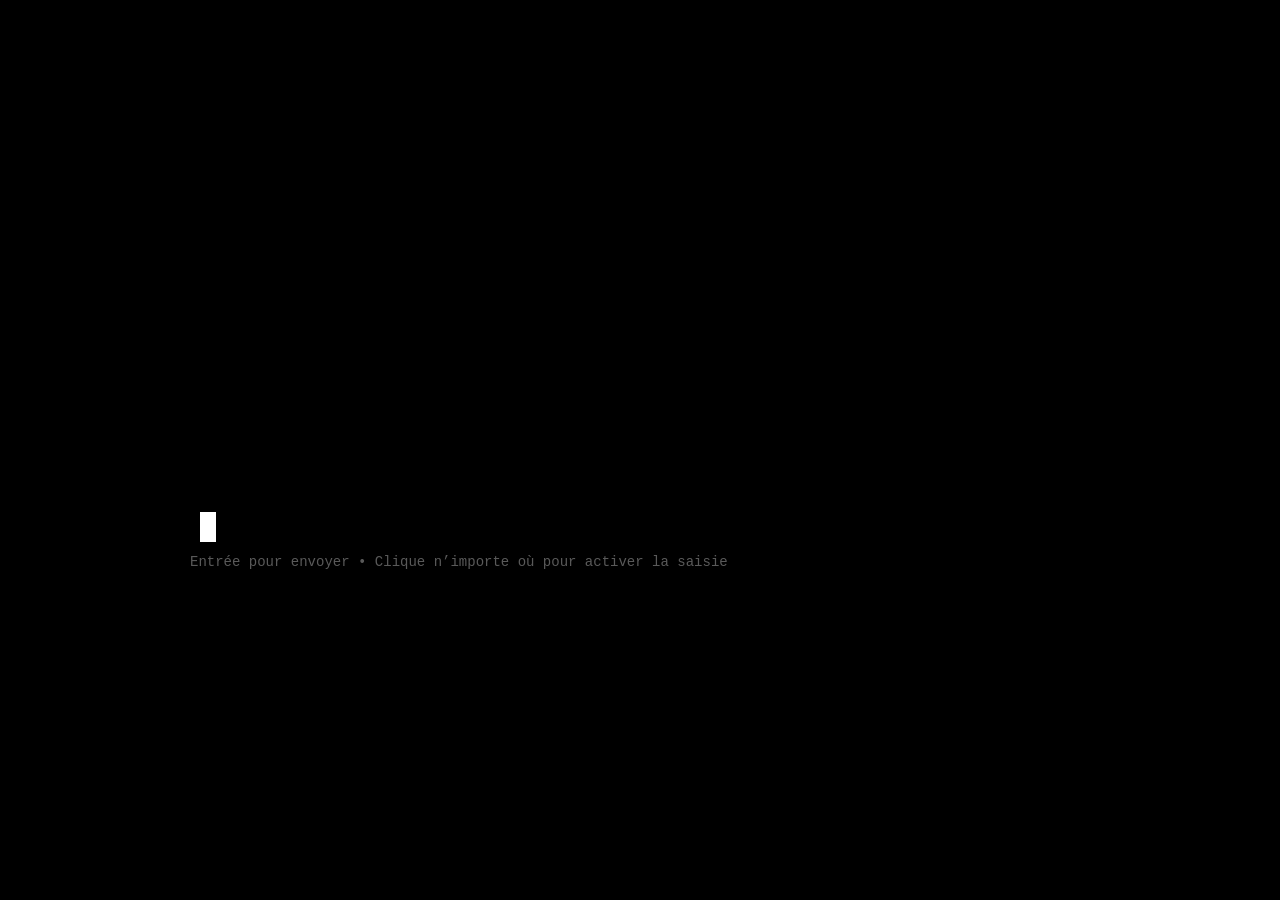
==== index.html @ 4319429b "Update index" ====
<!DOCTYPE html>
<html lang="fr">
<head>
  <meta charset="UTF-8" />
  <meta name="viewport" content="width=device-width, initial-scale=1"/>
  <title></title>
  <style>
    :root{
      --bg:#000;
      --fg:#fff;
      --barW:16px;
      --barH:30px;
      --fs:26px;
      --gap:10px;
      --respDelayMs:2000;
    }
    html, body{
      margin:0; padding:0; width:100%; height:100%;
      background:var(--bg); color:var(--fg);
      font-family: ui-monospace, SFMono-Regular, Menlo, Monaco, Consolas, "Liberation Mono", "Courier New", monospace;
      overflow:hidden;
    }
    #stage{ height:100%; display:flex; align-items:center; justify-content:center; padding:24px; box-sizing:border-box; }
    #panel{ width:min(900px, 92vw); }
    #log{
      min-height: 180px;
      max-height: 45vh;
      overflow:auto;
      padding: 0 2px 18px 2px;
      box-sizing:border-box;
      line-height: 1.35;
      font-size: 18px;
      opacity: .92;
    }
    .line{ margin: 10px 0; white-space: pre-wrap; }
    .who{ opacity:.70; margin-right:8px; }
    #row{ display:flex; align-items:center; gap: var(--gap); }
    #hiddenInput{ position:absolute; left:-9999px; opacity:0; }
    #typed{
      font-size: var(--fs);
      white-space: pre-wrap;
      word-break: break-word;
      min-height: var(--barH);
    }
    #cursor{
      width: var(--barW);
      height: var(--barH);
      background: var(--fg);
      display:inline-block;
      opacity:1;
      transform: translateY(2px);
      flex: 0 0 auto;
    }
    .blink{ animation: blink 1s steps(1) infinite; }
    @keyframes blink{ 50%{ opacity:0; } }
    #hint{ margin-top: 14px; font-size: 14px; opacity: .35; }
  </style>
</head>

<body>
  <input id="hiddenInput" type="text" autocomplete="off" autocapitalize="off" spellcheck="false" />
  <div id="stage">
    <div id="panel">
      <div id="log"></div>

      <div id="row" aria-label="saisie">
        <div id="typed"></div>
        <span id="cursor" class="blink" aria-hidden="true"></span>
      </div>

      <div id="hint">Entrée pour envoyer • Clique n’importe où pour activer la saisie</div>
    </div>
  </div>

  <script>
    // ----- DOM
    const hidden = document.getElementById('hiddenInput');
    const typed  = document.getElementById('typed');
    const log    = document.getElementById('log');
    const cursor = document.getElementById('cursor');

    // ----- Helpers
    const RESP_DELAY = 2000;

    function escapeHtml(s){
      return (s || '').replace(/[&<>"']/g, m => ({
        '&':'&amp;','<':'&lt;','>':'&gt;','"':'&quot;',"'":'&#39;'
      }[m]));
    }
    function addLine(who, text){
      const div = document.createElement('div');
      div.className = 'line';
      div.innerHTML = `<span class="who">${escapeHtml(who)}</span>${escapeHtml(text)}`;
      log.appendChild(div);
      log.scrollTop = log.scrollHeight;
    }
    function pick(arr){ return arr[Math.floor(Math.random()*arr.length)]; }

    function normalizeText(s){
      return (s || "")
        .toLowerCase()
        .normalize("NFD")
        .replace(/[\u0300-\u036f]/g, "")        // accents
        .replace(/[^a-z0-9]+/g, " ")            // ponctuation -> espaces
        .trim();
    }

    function normalizeAcrostic(s){
      return (s || "")
        .toUpperCase()
        .normalize("NFD")
        .replace(/[\u0300-\u036f]/g, "")        // accents
        .replace(/[^A-Z0-9]/g, "");             // garder alphanum, enlever espaces/ponctuation
    }

    // ----- OUI/NON dictionaries (~50+ chacun)
    const YES_PHRASES = [
      "oui","ouais","ouep","yep","yes","yeah","yup","ok","okay","daccord","d'accord","bien sur","bien sûr",
      "evidemment","évidemment","certainement","clairement","absolument","totalement","parfaitement","exactement",
      "bien entendu","sans doute","sans aucun doute","affirmatif","je sais","je suis pret","je suis prêt","je comprends",
      "je vois","je vois tres bien","je vois très bien","je le sais","je suis la pour ca","je suis là pour ça",
      "je suis la pour toi","je suis la","j'accepte","je confirme","validé","vas y","vas-y","allons y","allons-y",
      "bien","ok ca marche","ok ça marche","daccord oui","oui bien sur","oui evidemment","oui évidemment","oui clairement",
      "tout a fait","tout à fait","bien volontiers","avec plaisir","je suis partant","je suis partante"
    ];

    const NO_PHRASES = [
      "non","nan","nope","no","pas du tout","absolument pas","jamais","negatif","négatif",
      "je ne sais pas","jsp","aucune idee","aucune idée","aucune idee","aucunement",
      "je comprends pas","je ne comprends pas","je sais pas","je ne vois pas","je vois pas",
      "pas vraiment","pas encore","pas certain","pas sûre","pas sur","pas sûr","incertain",
      "bof","peut etre pas","peut-être pas","probablement pas","je crois pas","j'crois pas",
      "je refuse","je veux pas","je ne veux pas","pas envie","pas maintenant","laisse tomber",
      "j'en sais rien","j’en sais rien","je n'en sais rien","j’en ai aucune idée","aucun","rien","inconnu"
    ];

    // ----- Réponses aléatoires (20+ chacune)
    const RESP_NEITHER_1 = [
      "On n’est pas là pour jouer. C’est oui ou c’est non. Alors ?",
      "Je n’ai pas le temps. Oui, ou non ?",
      "Tu hésites trop. Oui ou non — maintenant.",
      "Je ne lis pas entre tes lignes. Oui. Ou. Non.",
      "Réponse binaire. Oui / non. Choisis.",
      "Ne tourne pas autour. Oui ou non ?",
      "Tu es venu jusqu’ici. Oui ou non ?",
      "Épargne-moi les détours : oui ou non ?",
      "Je ne suis pas un forum. Oui ou non ?",
      "Deux options. Une seule porte. Oui ou non ?",
      "Je ne négocie pas : oui, ou non ?",
      "C’est simple. Oui ou non. Alors ?",
      "Je te demande une chose : oui ou non ?",
      "Pas de poésie. Oui ou non ?",
      "Réponds. Oui. Non. Pas autre chose.",
      "Je te laisse une chance : oui ou non ?",
      "Tu veux entrer ? Oui ou non ?",
      "Ce n’est pas compliqué : oui ou non ?",
      "Je n’attends qu’un mot. Oui ou non ?",
      "Dernière fois : oui ou non ?"
    ];

    const RESP_NEITHER_2_LOCK = [
      "Tu ne me laisses pas le choix : je coupe. Oublie cette URL.",
      "Tu refuses de répondre. Alors je ferme. Oublie cette URL.",
      "C’est terminé. Déconnecte-toi. Efface ce lien.",
      "Je n’ai plus de raisons de te garder ici. Oublie cette URL.",
      "Tu joues. Je coupe. Oublie cette URL.",
      "On s’arrête là. Ce lien n’a jamais existé.",
      "Tu n’es pas prêt. Je ferme. Oublie cette URL.",
      "Plus un mot. Oublie cette URL.",
      "Tu as perdu l’accès. Efface. Oublie.",
      "Je coupe le fil. Retourne d’où tu viens.",
      "Tu n’écoutes pas. Je te coupe.",
      "Je ne répète pas : oublie cette URL.",
      "Trop tard. C’est fermé.",
      "Je disparais. Et toi aussi : oublie ce lien.",
      "Tu as insisté. Voilà le résultat : noir.",
      "Je ne peux plus te faire confiance. Oublie.",
      "Tu n’es pas venu pour comprendre. Je coupe.",
      "Fin de session. Oublie cette URL.",
      "Je ferme la porte. Oublie.",
      "Tu n’as pas choisi. Alors j’ai choisi pour toi : dehors."
    ];

    const RESP_NO = [
      "Alors reviens quand tu sauras.",
      "Pas aujourd’hui. Reviens quand tu seras certain.",
      "Tu n’es pas prêt. Retourne lire. Puis reviens.",
      "D’accord. Pas ici, pas maintenant. Reviens quand tu comprendras.",
      "Si tu ne sais pas, tu n’as rien à faire là.",
      "Reviens avec une réponse. Une vraie.",
      "Tu cherches au hasard. Mauvais endroit.",
      "Je ne parle pas à l’ignorance. Reviens.",
      "Tu as scanné. Mais tu n’as pas suivi. Reviens.",
      "Quand tu sauras pourquoi tu es là, tu me trouveras.",
      "Je ne peux pas t’ouvrir. Pas comme ça.",
      "Tu n’as pas choisi ton camp. Reviens.",
      "Pas sans conviction. Reviens.",
      "Lis. Comprends. Puis reviens.",
      "Tu es trop tôt. Reviens plus tard.",
      "Ce site n’est pas une curiosité. Reviens.",
      "Je ne te dois rien tant que tu ne sais pas.",
      "Alors tu n’es pas des nôtres. Pas encore.",
      "Tu veux une porte ouverte sans clé. Reviens.",
      "Ok. Fin de ligne. Reviens quand tu seras sûr."
    ];

    const ASK_ACROSTIC = [
      "Alors prouve-le. Quel est l’acrostiche que Néra a laissé à Azra ?",
      "Si tu sais, tu peux répondre. L’acrostiche de Néra, pour Azra ?",
      "Dernier filtre : l’acrostiche destiné à Azra. Dis-le.",
      "Tu veux entrer ? Donne-moi l’acrostiche du chapitre 3.",
      "Tu connais le livre ? Alors l’acrostiche. Maintenant.",
      "L’acrostiche. Celui qui prévient Azra des intentions de Néra. Lequel ?",
      "Je te crois quand je le vois. L’acrostiche, lecteur.",
      "La phrase cachée. L’acrostiche. Pour Azra. Vas-y.",
      "Tu veux la confidence ? L’acrostiche d’abord.",
      "Le signal de Néra à Azra. L’acrostiche. Réponds.",
      "L’acrostiche exact. Pas une approximation. Donne-le.",
      "Dis-moi l’acrostiche et je saurai.",
      "Quel était l’acrostiche — celui que seuls les attentifs voient ?",
      "L’acrostiche de Néra au début. Pour Azra. Quel est-il ?",
      "Ok. Question simple : l’acrostiche laissé à Azra ?",
      "Tu dis être du bon côté. Prouve-le : l’acrostiche.",
      "Le mot de passe n’est pas sur la couverture. Il est dans le texte : l’acrostiche.",
      "Tu veux parler à Néa ? Alors l’acrostiche d’abord.",
      "Réponds avec l’acrostiche. Ensuite seulement je continue.",
      "La clé est une phrase. L’acrostiche. Pour Azra."
    ];

    const RESP_WRONG_ACROSTIC = [
      "Non. Ce n’est pas ça. Réessaie.",
      "Faux. Une autre tentative.",
      "Tu confonds. Réessaie.",
      "Raté. Encore.",
      "Pas assez précis. Réessaie.",
      "Ce n’est pas l’acrostiche. Encore.",
      "Non. Tu n’as pas lu assez attentivement. Réessaie.",
      "Erreur. Une chance de plus.",
      "Non. Reprends.",
      "Faux. Recommence."
    ];

    const RESP_SUCCESS_REDIRECT = [
      "D’accord. Je te reconnais. Je te transfère.",
      "C’est bon. Tu peux passer. Redirection.",
      "Tu as la clé. Suis le fil.",
      "Accès accordé. Ne traîne pas.",
      "Je t’ouvre. Maintenant, avance.",
      "Ok. Tu es des nôtres. Je t’emmène.",
      "Validé. Bienvenue côté résistance.",
      "Tu as choisi ton camp. Viens.",
      "C’est la bonne phrase. Je te bascule.",
      "Je te laisse entrer. Ne me fais pas regretter.",
      "Tu as lu. Tu as compris. On y va.",
      "Accès confirmé. Consortium en vue.",
      "On te voit. On t’attend. Redirection.",
      "Passe. Et garde ça pour toi.",
      "D’accord, lecteur. Suis-moi.",
      "Très bien. Je te connecte.",
      "Autorisation accordée. Maintenant, silence.",
      "Tu viens de franchir la porte.",
      "Tu as gagné le droit d’écouter. Redirection.",
      "Tu es dedans. Maintenant, tiens bon."
    ];

    const RESP_HINT_CH3 = [
      "Tu cherches le chapitre ? Disons… le 3. Et maintenant réponds.",
      "Tu veux un indice ? Chapitre 3. Reprends.",
      "Je suis “sympa” une fois : chapitre 3. L’acrostiche ?",
      "Tu l’as sous les yeux dans le chapitre 3. Réponds.",
      "Chapitre 3. Je n’en dirai pas plus. L’acrostiche ?",
      "Ok : chapitre 3. Maintenant donne-le.",
      "Je te tends la main : chapitre 3. Réponse ?",
      "Tu l’as raté : chapitre 3. Recommence.",
      "Oui, chapitre 3. Et l’acrostiche ?",
      "Chapitre 3. Ensuite, plus d’indices."
    ];

    // ----- State machine
    const STATE = {
      AWAIT_START: "await_start",         // premier message
      ASK_KNOW: "ask_know",               // "est-ce que tu sais..."
      ASK_ACRO: "ask_acro",               // demander l'acrostiche
      LOCKED: "locked",                   // silence + curseur stop
      DONE: "done"                        // validé (redir)
    };

    let state = STATE.AWAIT_START;
    let neitherCount = 0;
    let acroTries = 0;

    const TARGET = "JETROUVERAILECREATEURETJELARRETERAI";

    function lockOut(){
      state = STATE.LOCKED;
      hidden.disabled = true;
      cursor.classList.remove("blink");
      cursor.style.opacity = "0.15";
      typed.textContent = "";
    }

    function containsAny(normalized, phrases){
      // normalisé en mots, on cherche des occurrences (avec espaces)
      // + on teste aussi la version sans espaces pour certains cas
      const compact = normalized.replace(/\s+/g, "");
      for (const p of phrases){
        const pn = normalizeText(p);
        if (!pn) continue;
        if (normalized.includes(pn)) return true;
        if (compact.includes(pn.replace(/\s+/g,""))) return true;
      }
      return false;
    }

    function classifyYesNo(userText){
      const n = normalizeText(userText);
      const yes = containsAny(n, YES_PHRASES);
      const no  = containsAny(n, NO_PHRASES);

      if (yes && !no) return "yes";
      if (no && !yes) return "no";

      // si les deux matchent (rare) ou aucun : indéterminé
      return "neither";
    }

    function replyAfterDelay(text){
      setTimeout(() => {
        if (state === STATE.LOCKED) return;
        addLine("néa ▮", text);
      }, RESP_DELAY);
    }

    // ----- Conversation logic
    function handleMessage(msgRaw){
      const msg = msgRaw || "";
      const msgNorm = normalizeText(msg);
      const msgNormCompact = msgNorm.replace(/\s+/g,"");

      // AWAIT_START: première réponse = poser la question
      if (state === STATE.AWAIT_START){
        state = STATE.ASK_KNOW;
        replyAfterDelay("Est-ce que tu sais ce que tu fais ici ?");
        return;
      }

      // ASK_KNOW: attente oui/non
      if (state === STATE.ASK_KNOW){
        const cls = classifyYesNo(msg);

        if (cls === "yes"){
          neitherCount = 0;
          state = STATE.ASK_ACRO;
          replyAfterDelay(pick(ASK_ACROSTIC));
          return;
        }

        if (cls === "no"){
          neitherCount = 0;
          replyAfterDelay(pick(RESP_NO));
          // on reste sur ASK_KNOW (il peut revenir et répondre oui plus tard)
          return;
        }

        // neither
        neitherCount += 1;
        if (neitherCount === 1){
          replyAfterDelay(pick(RESP_NEITHER_1));
          return;
        } else {
          replyAfterDelay(pick(RESP_NEITHER_2_LOCK));
          // verrouillage après avoir parlé
          setTimeout(() => lockOut(), RESP_DELAY + 50);
          return;
        }
      }

      // ASK_ACRO: gérer chapitre / vérifier acrostiche (3 essais)
      if (state === STATE.ASK_ACRO){
        // si "chapitre" mentionné => indice chapitre 3
        if (msgNorm.includes("chapitre") || msgNorm.includes("chapter")){
          replyAfterDelay(pick(RESP_HINT_CH3) + "\n" + pick(ASK_ACROSTIC));
          return;
        }

        const userAcro = normalizeAcrostic(msg);
        const targetAcro = normalizeAcrostic(TARGET);

        if (userAcro === targetAcro){
          state = STATE.DONE;
          replyAfterDelay(pick(RESP_SUCCESS_REDIRECT));

          // redirection vers la 2e page (à créer ensuite)
          setTimeout(() => {
            // change le nom ici quand on créera la page 2
            window.location.href = "consortium.html";
          }, RESP_DELAY + 2000);

          return;
        }

        // mauvais
        acroTries += 1;
        if (acroTries < 3){
          replyAfterDelay(pick(RESP_WRONG_ACROSTIC) + " (" + acroTries + "/3)\n" + pick(ASK_ACROSTIC));
          return;
        } else {
          // 3e échec : silence + curseur stop
          replyAfterDelay("…");
          setTimeout(() => lockOut(), RESP_DELAY + 50);
          return;
        }
      }
    }

    // ----- UX input
    document.addEventListener('click', () => {
      if (state !== STATE.LOCKED) hidden.focus();
    });

    hidden.addEventListener('input', () => {
      typed.textContent = hidden.value;
    });

    hidden.addEventListener('keydown', (e) => {
      if (e.key === 'Enter'){
        e.preventDefault();
        if (state === STATE.LOCKED) return;

        const msg = hidden.value;
        if (msg.trim().length === 0) return;

        addLine("lecteur ▮", msg);
        hidden.value = '';
        typed.textContent = '';

        handleMessage(msg);
      }
    });

    hidden.focus();
  </script>
</body>
</html>
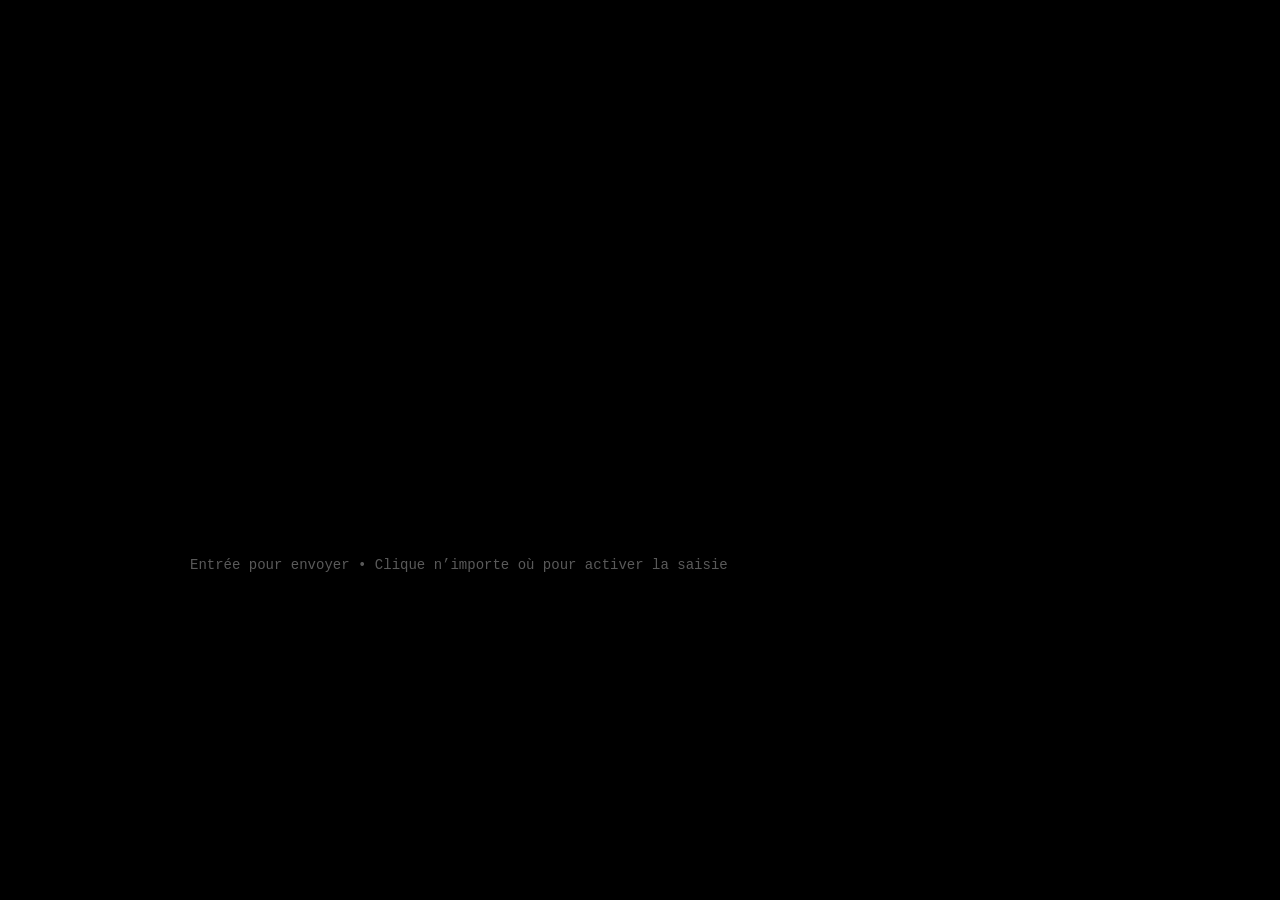
==== commit 493e220d: "Fix chat composer caret and text selection behavior" ====
--- a/index.html
+++ b/index.html
@@ -34,38 +34,35 @@
     }
     .line{ margin: 10px 0; white-space: pre-wrap; }
     .who{ opacity:.70; margin-right:8px; }
-    #row{ display:flex; align-items:center; gap: var(--gap); }
-    #hiddenInput{ position:absolute; left:-9999px; opacity:0; }
-    #typed{
+    #row{ display:flex; align-items:flex-end; gap: var(--gap); }
+    #chatInput{
+      flex: 1 1 auto;
+      min-height: var(--barH);
+      max-height: 140px;
+      border: 0;
+      outline: 0;
+      resize: none;
+      padding: 0;
+      margin: 0;
+      background: transparent;
+      color: var(--fg);
+      font: inherit;
       font-size: var(--fs);
-      white-space: pre-wrap;
-      word-break: break-word;
-      min-height: var(--barH);
-    }
-    #cursor{
-      width: var(--barW);
-      height: var(--barH);
-      background: var(--fg);
-      display:inline-block;
-      opacity:1;
-      transform: translateY(2px);
-      flex: 0 0 auto;
-    }
-    .blink{ animation: blink 1s steps(1) infinite; }
-    @keyframes blink{ 50%{ opacity:0; } }
+      line-height: 1.35;
+      caret-color: var(--fg);
+      overflow: auto;
+    }
     #hint{ margin-top: 14px; font-size: 14px; opacity: .35; }
   </style>
 </head>
 
 <body>
-  <input id="hiddenInput" type="text" autocomplete="off" autocapitalize="off" spellcheck="false" />
   <div id="stage">
     <div id="panel">
       <div id="log"></div>
 
       <div id="row" aria-label="saisie">
-        <div id="typed"></div>
-        <span id="cursor" class="blink" aria-hidden="true"></span>
+        <textarea id="chatInput" autocomplete="off" autocapitalize="off" spellcheck="false" rows="1" aria-label="Message"></textarea>
       </div>
 
       <div id="hint">Entrée pour envoyer • Clique n’importe où pour activer la saisie</div>
@@ -74,10 +71,8 @@
 
   <script>
     // ----- DOM
-    const hidden = document.getElementById('hiddenInput');
-    const typed  = document.getElementById('typed');
+    const input  = document.getElementById('chatInput');
     const log    = document.getElementById('log');
-    const cursor = document.getElementById('cursor');
 
     // ----- Helpers
     const RESP_DELAY = 2000;
@@ -293,10 +288,13 @@
 
     function lockOut(){
       state = STATE.LOCKED;
-      hidden.disabled = true;
-      cursor.classList.remove("blink");
-      cursor.style.opacity = "0.15";
-      typed.textContent = "";
+      input.value = "";
+      input.disabled = true;
+    }
+
+    function autoresizeInput(){
+      input.style.height = "auto";
+      input.style.height = `${Math.min(input.scrollHeight, 140)}px`;
     }
 
     function containsAny(normalized, phrases){
@@ -415,30 +413,29 @@
 
     // ----- UX input
     document.addEventListener('click', () => {
-      if (state !== STATE.LOCKED) hidden.focus();
+      if (state !== STATE.LOCKED) input.focus();
     });
 
-    hidden.addEventListener('input', () => {
-      typed.textContent = hidden.value;
-    });
-
-    hidden.addEventListener('keydown', (e) => {
+    input.addEventListener('input', autoresizeInput);
+
+    input.addEventListener('keydown', (e) => {
       if (e.key === 'Enter'){
         e.preventDefault();
         if (state === STATE.LOCKED) return;
 
-        const msg = hidden.value;
+        const msg = input.value;
         if (msg.trim().length === 0) return;
 
         addLine("lecteur ▮", msg);
-        hidden.value = '';
-        typed.textContent = '';
+        input.value = '';
+        autoresizeInput();
 
         handleMessage(msg);
       }
     });
 
-    hidden.focus();
+    autoresizeInput();
+    input.focus();
   </script>
 </body>
 </html>
